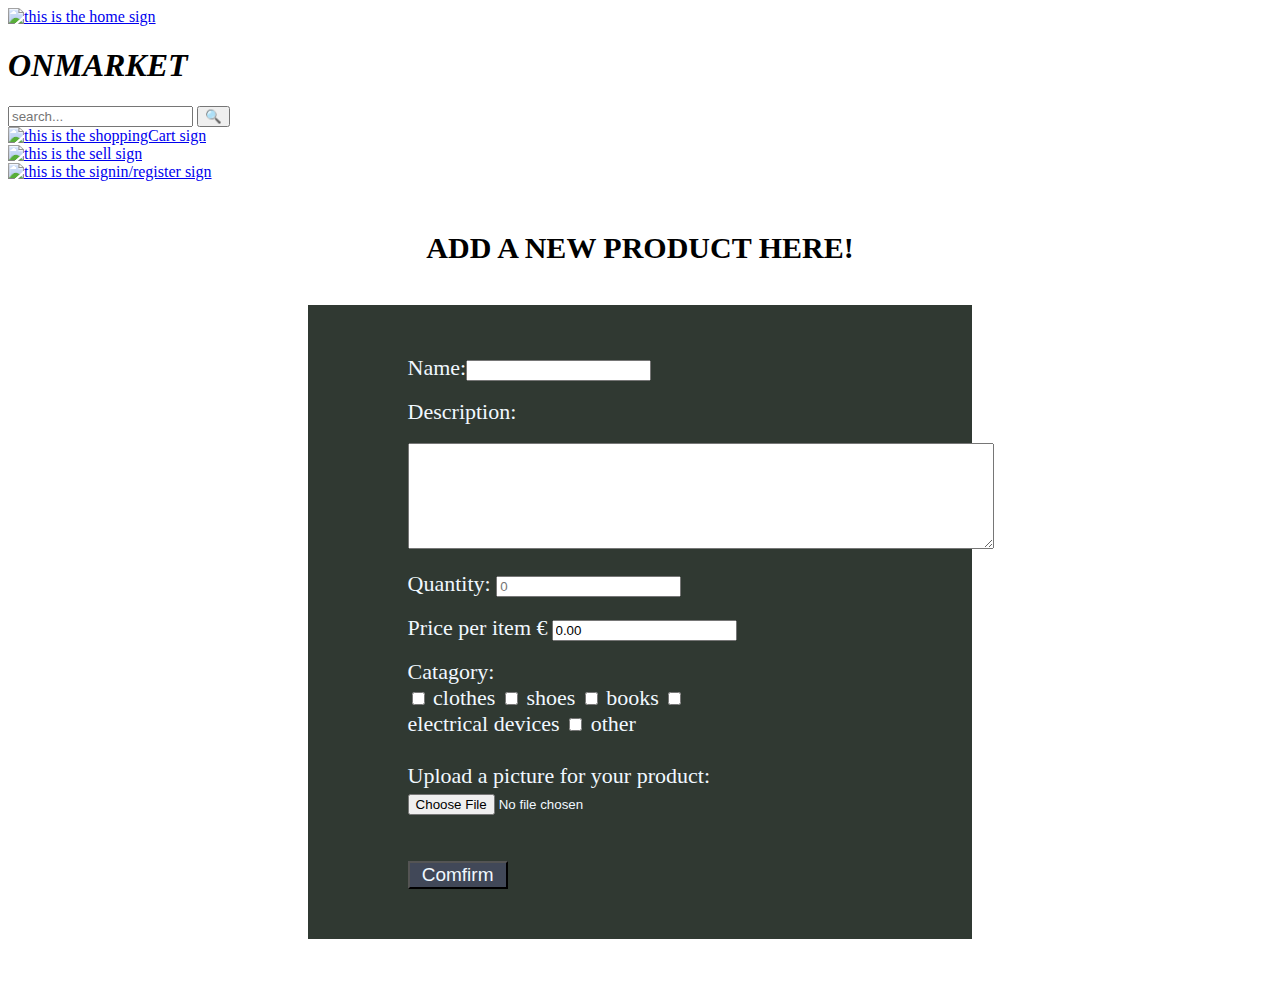
==== sell.html @ 60082f2d "Update sell.html" ====
<!DOCTYPE html>
<html lang="en">
<head>
    <meta charset="UTF-8">
    <meta http-equiv="X-UA-Compatible" content="IE=edge">
    <meta name="viewport" content="width=device-width, initial-scale=1.0">
    <title>Sell</title>
    <link rel="stylesheet" href="style.css">

    <style>
        h2{
            margin: 40px;
            margin-top: 50px;
            text-align: center;
            font-size: 30px;
        }

        label{
            font-size: 22px;
            color: aliceblue;
            
        }

        .content{
            display: grid;
            grid-template-columns: 15% 50% 35%;
            background-color: rgb(48, 57, 50);
            margin-left: 300px;
            margin-right: 300px;
            margin-bottom: 50px;
        }

        textarea{
            width: 580px;
            height: 100px;
        }

        .contentchild{
            align-self: center;
            margin-top: 50px;
            margin-bottom: 50px;
        }

        .b{
            margin-top: 20px;
            width: 100px;
            font-size: 19px;
            background-color: rgb(65, 72, 88);
            color:aliceblue;
        }
        
    </style>
</head>

<body>
    <div class="firstline">
        <div class="e e1"><a href="index.html"><img src="home.jpeg" alt="this is the home sign" width="60", height="60"></a>
        </div>

        <div class="e e2"><h1><i> ONMARKET</i></h1></div>
        
        <div class="e e3"><form method="search" action="search.html">
            
            <input type="text" search="fsearch" class="buttonA" placeholder="search...">
            <button type="submit" class="buttonA">🔍</button>
            
        </form></div>
        
        <div class="e e4"><a href="shoppingCart.html"><img src="shopping cart.png" alt="this is the shoppingCart sign" width="50", height="50"></a>
        </div>
        
        <div class="e e5"><a href="sell.html"><img src="sell.png" alt="this is the sell sign" width="50", height="50"></a>
        </div>
        
        <div class="e e6"><a href="signin&register.html"><img src="signinregister.png" alt="this is the signin/register sign" width="50", height="50"></a>
        </div>
    </div>
    
    
    <h2>ADD A NEW PRODUCT HERE!</h2>

    <div class="content">
        <div></div>
        <div class="contentchild">
            <form method="signin" action="index.html">
        
                <label for="">Name:</label><input type="text" name = "name"><br><br>
            
                <label for=""> Description: </label> <br><br>
                <textarea name="" id="" cols="40" rows="10"></textarea><br><br>
            
                <label for=""> Quantity: </label><input type="number" placeholder="0" min="0" name = "Quantity"><br><br>
            
               <label>Price per item €</label>
                <input type="number" placeholder="0.00" required name="price" min="0.00" value="0.00" step="0.01" >
                <br><br>
            
                <label for=""> Catagory: <br>
                <input type="checkbox" name="catagory" value="clothes"> clothes
                <input type="checkbox" name="catagory" value="shoes"> shoes
                <input type="checkbox" name="catagory" value="books"> books
                <input type="checkbox" name="catagory" value="electricalDevvices"> electrical devices
                <input type="checkbox" name="catagory" value="other"> other <br><br>
            
                <label for="">Upload a picture for your product:  </label>
                <input type="file" name="Image" accept="image/png, image/gif, image/jpeg" /><br><br>
                
            
                <button type="submit" class="b">Comfirm</button>
            
            </form>
        </div>
        <div></div>
        
    </div>
    
    
</body>
</html>
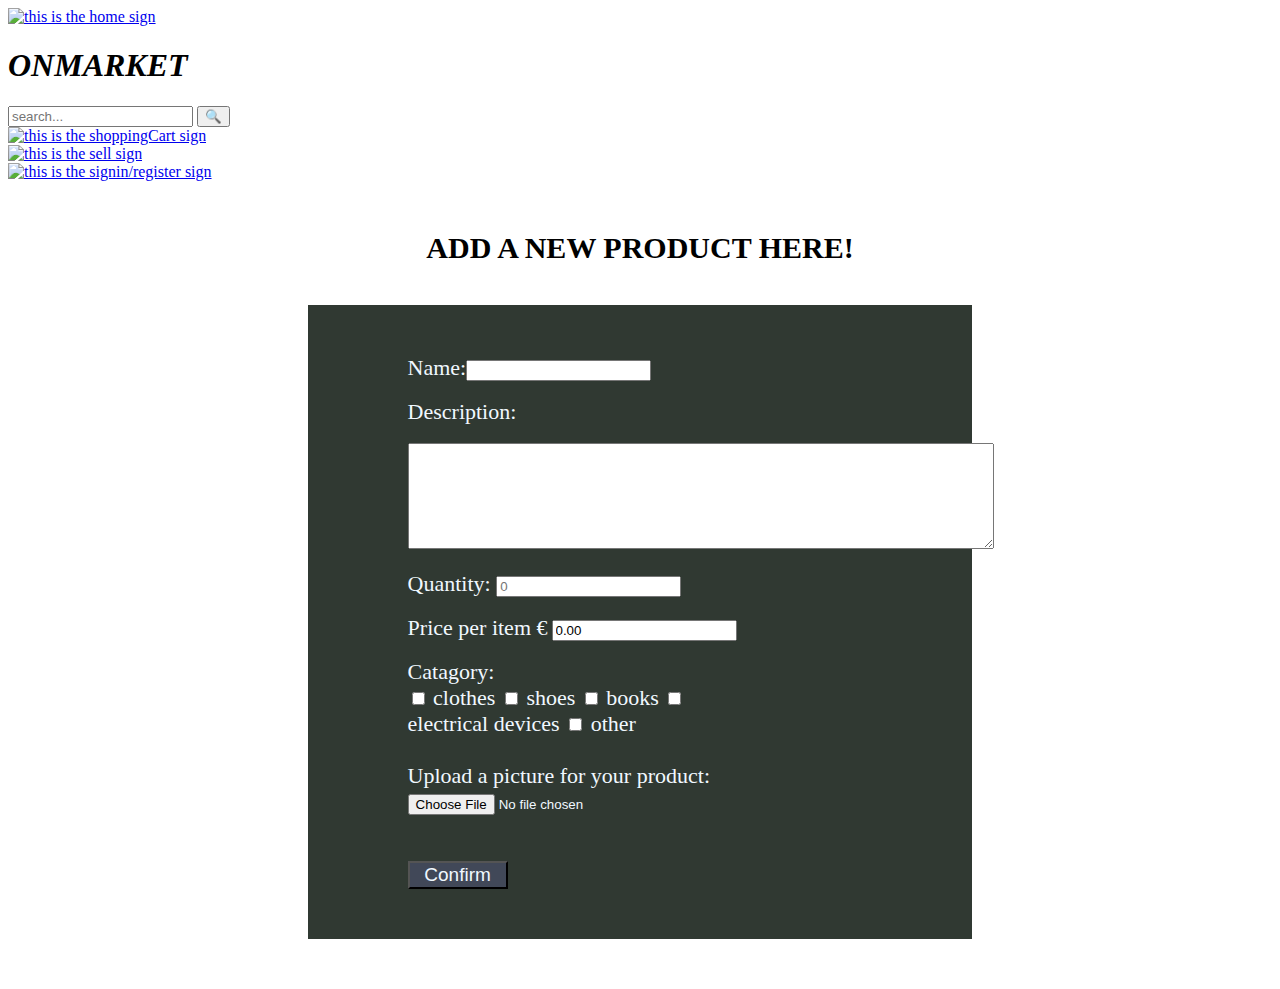
==== commit a40d6e5c: "Update sell.html" ====
--- a/sell.html
+++ b/sell.html
@@ -106,7 +106,7 @@
                 <input type="file" name="Image" accept="image/png, image/gif, image/jpeg" /><br><br>
                 
             
-                <button type="submit" class="b">Comfirm</button>
+                <button type="submit" class="b">Confirm</button>
             
             </form>
         </div>
